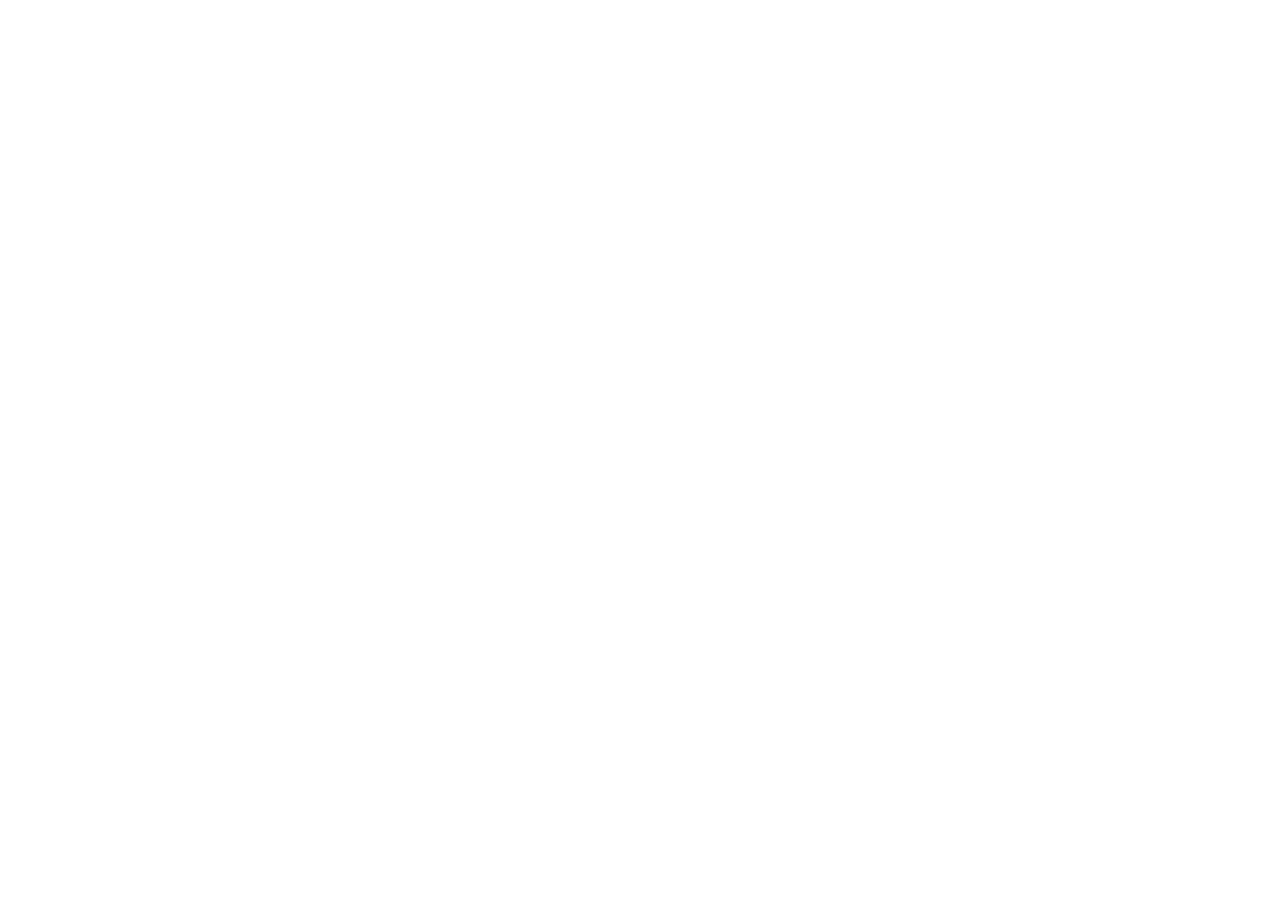
==== index.html @ a0c0db11 "added index.hmtl" ====
<!DOCTYPE html>
<html lang="en">

<head>
  <meta charset="UTF-8">
  <meta name="viewport" content="width=device-width, initial-scale=1.0">
  <title>Happy Birthday - Usman Blessing</title>
  <link rel="stylesheet" href="index.css">
</head>

<body>
  <div class="banner">
    <div class="bubble">
      <img src="wish.png" alt="">
    </div>
  </div>
</body>

</html>
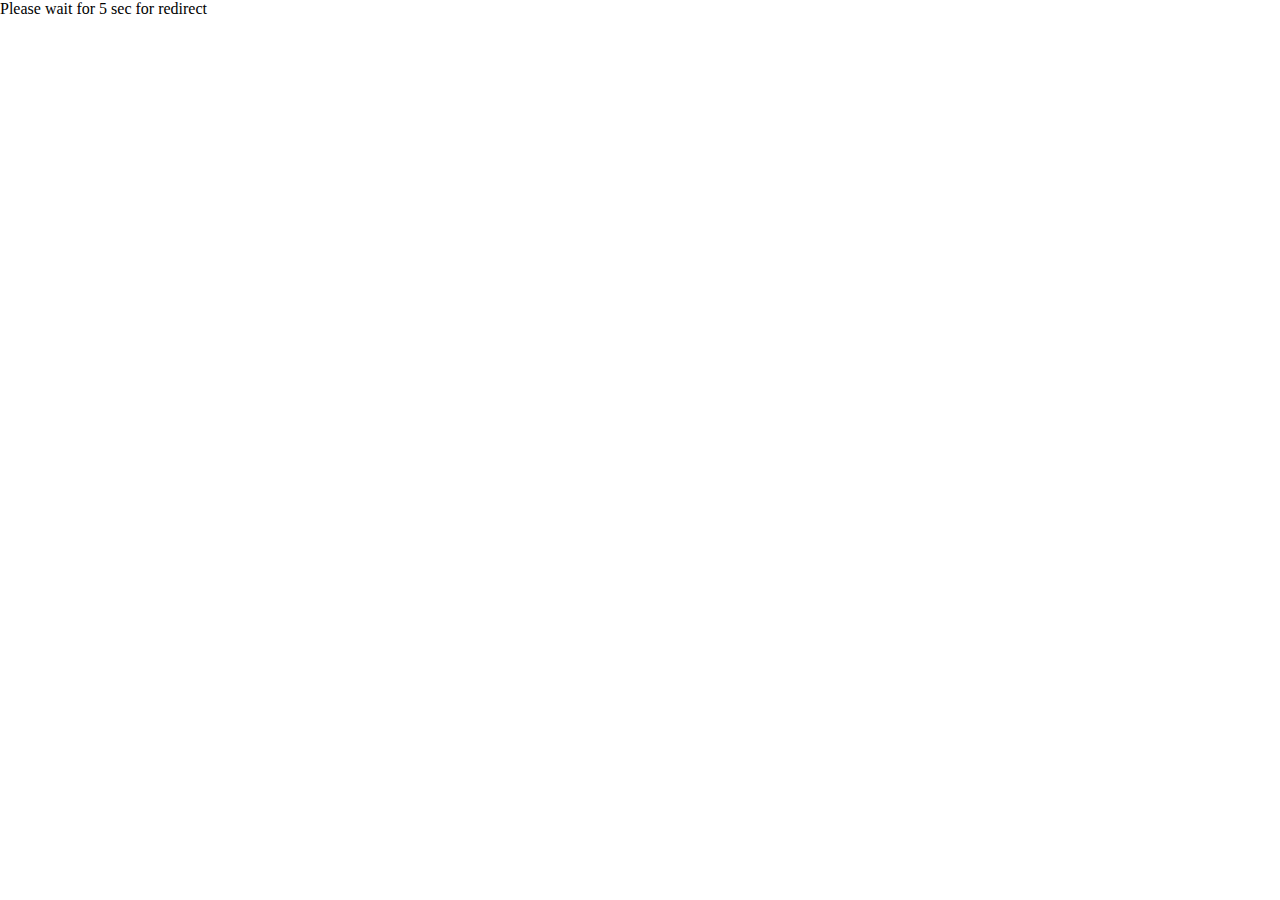
==== commit 52e8cf31: "add some update" ====
--- a/index.html
+++ b/index.html
@@ -9,11 +9,26 @@
 </head>
 
 <body>
+  
   <div class="banner">
+    <div  class="count">Please wait for 5 sec for redirect</div>
     <div class="bubble">
       <img src="wish.png" alt="">
     </div>
   </div>
+
+  <script>
+    let counts = document.querySelector(".count");
+    let numb = 5;
+    const countint = setInterval(()=>{
+      counts.innerHTML =`Please wait for ${numb} sec for redirect`;
+      numb--;
+      
+    },1000)
+    setTimeout(() => {
+      clearInterval(countint);
+      window.location.href = "./home.html";
+    }, 6000)
+  </script>
 </body>
-
 </html>--- a/index.css
+++ b/index.css
@@ -0,0 +1,63 @@
+body {
+    margin: 0;
+    padding: 0;
+    background: url(img.jpg);
+    width: 100%;
+    height: 100%;
+    background-position: center;
+    background-repeat: no-repeat;
+    background-size: cover;
+}
+.banner {
+    height: 100vh;
+}
+
+.banner:before {
+    content: '';
+    height: 100vh;
+    width: 100vw;
+    position: absolute;
+    top: 0px;
+    left: -50px;
+    background: url(snow.png);
+    animation: animate 10s linear infinite;
+}
+
+@keyframes animate {
+    0% {
+        background-position: 0 0;
+    }
+    100% {
+        background-position: 0 550px;
+    }
+}
+.bubble img{
+    width: 50%;
+    animation: bubble 7s linear infinite;
+}
+.bubble{
+    width: 100%;
+    display: flex;
+    align-items: center;
+    justify-content: space-around;
+    position: absolute;
+    bottom: -70;
+}
+
+@keyframes bubble{
+    0%{
+        transform: translatex(40vh);
+        opacity: 0;
+    }
+    50%{
+        opacity: 1;
+    } 
+    70%{
+        opacity: 1;
+    } 
+    100%{
+        transform: translateY(-50vh);
+        opacity: 0;
+    }
+}
+
